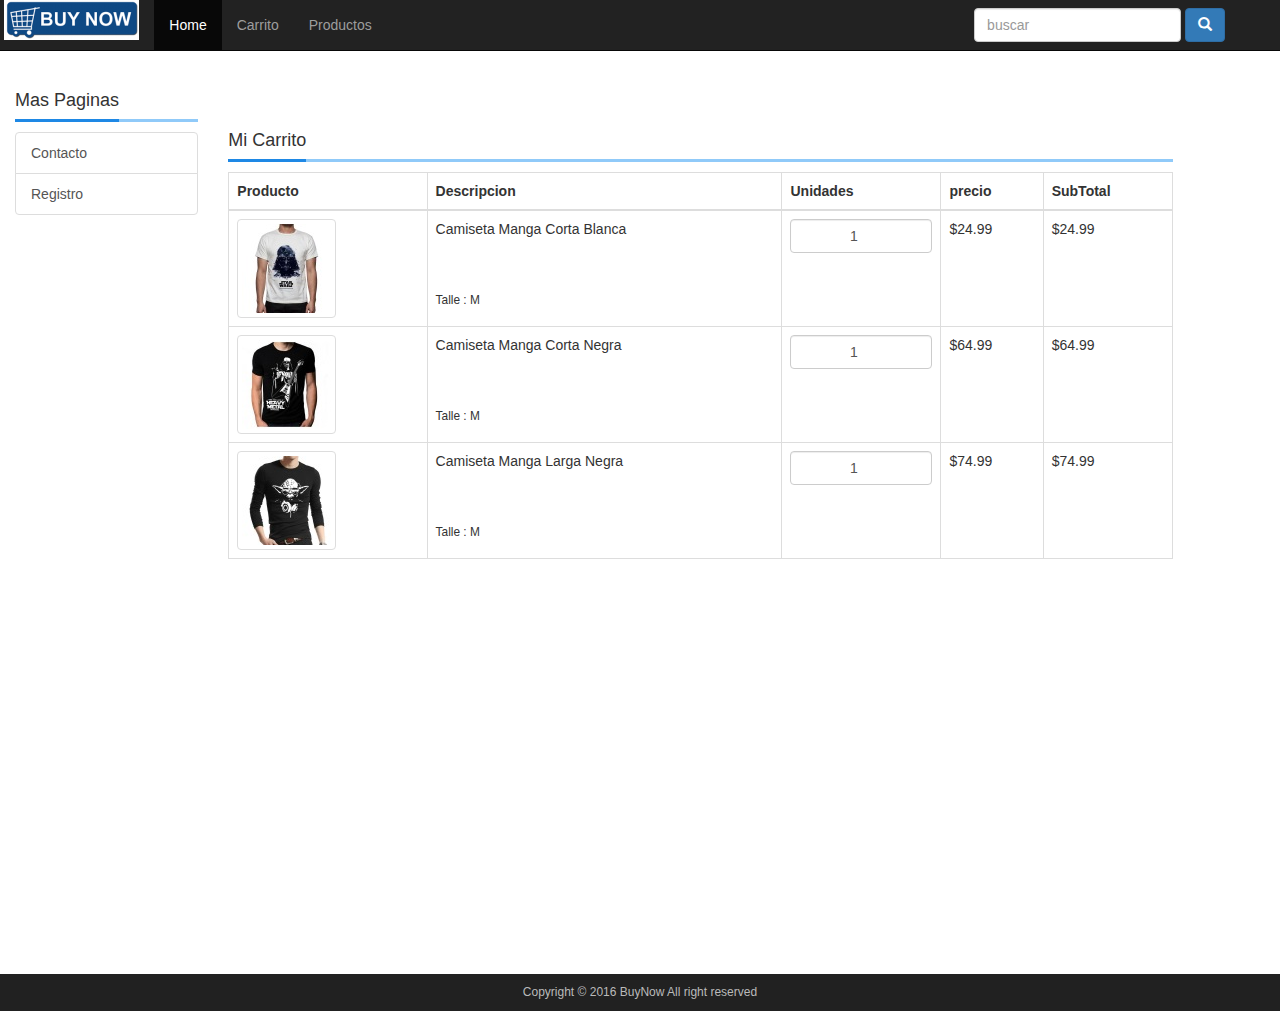
==== Practica Web/carrito.html @ f23bc404 "Subo pagina web" ====
<!doctype html>
<html lang="es">
    <head>
        <meta charset="UTF-8">
        <meta name="viewport" content="width=device-width, user-scalable=no, initial-scale=1.0, maxium-scale=1.0, minium-scale=1.0">
        <title>Carrito- BuyNow</title>
        <link href="Vendors/bootstrap/css/bootstrap.min.css" rel="stylesheet">
        <link href="css/estilos.css" rel="stylesheet">
        <link href="imagenes/logo-ico.ico" rel="icon"/>
    </head>
            <body>
                    <header>

                            <nav class="navbar navbar-inverse navbar-static-top" role="navigation">
                                <div class="container">
                                <div class="row">
                                    <div class="navbar-header">
                                        <button type="button" class="navbar-toggle collapsed" data-toggle="collapse" data-target="#navegacion-bn">
                                            <span class="sr-only"> Desplegar/ Ocultar Menu </span>
                                            <span class="icon-bar"></span>
                                            <span class="icon-bar"></span>
                                            <span class="icon-bar"></span>
                                        </button>
                                    </div>
                                    <!-- Inicia Menu -->
                                    <div class="collapse navbar-collapse" id="navegacion-bn">
                                       <ul class="nav navbar-nav">
                                        <div class="col-md-3 logo">
                                        <a href="index.html"><img align="right" alt="Logo" src="imagenes/logo-blue.png" />
                                        </a>
                                        </div>
						<li class="active"><a href="index.html">Home</a></li>
						<li><a href="carrito.html">Carrito</a></li>
						<li><a href="productos.html">Productos</a></li>
					</ul>
                                   <form action="" class="navbar-form navbar-right" role="search">
                                   <div class="form-group">
                                   <input type="text" class="form-control" placeholder="buscar">
                                    </div>
                                    <button type="submit" class="btn btn-primary">
                                    <span class="glyphicon glyphicon-search"></span>
                                    </button>
                                    </form>
                                                </div>
                                </div>
                                </div>      
                            </nav>    
                    </header>
                    <br/>
                    <br/>
                    <div class="col-md-2">
                <div class="title"><span>Mas Paginas</span></div>
                <div class="list-group">
                    <a href="Contacto.html" class="list-group-item">Contacto</a>
                    <a href="Registro.html" class="list-group-item">Registro</a>
                    </div>
                    </div>
                    <br/>
                    <br/>

                    <div class="container main-container">
                    <div class="row">

                            <div class="col-md-10">
                            <div class="title"><span>Mi Carrito</span></div>
                            <div class="table-responsive">
                              <table class="table table-bordered table-cart">
                                <thead>
                            <tr>
                                <th>Producto</th>
                                <th>Descripcion</th>
                                <th>Unidades</th>
                                <th>precio</th>
                                <th>SubTotal</th>
                            </tr>
                            </thead>
                             <tbody>
                            <tr>
                                <td class="img-carrito">
                                <img alt="Producto" src="imagenes/Demo/camiseta-mangacorta-blanca_mini.jpg" class="img-thumbnail">
                                 </td>
                                 <td>
                                 <p>Camiseta Manga Corta Blanca</p>
                                 <br/>
                                 <br/>
                                  <small>Talle : M</small>
                                  </td>
                                  <td class="input-unidades"><input type="number" name=""
                                  min="0" max="10" value="1" class="input-unidades form-control text-center" /></td>
                                   <td class="precio">$24.99</td>
                                <td class="subtotal">$24.99</td>
                                </tr>
                                <tr>
                                <td class="img-carrito">
                                <img alt="Producto" src="imagenes/Demo/camiseta-mangacorta-negra_mini.jpg" class="img-thumbnail">
                                </td>
                                <td>
                                <p>Camiseta Manga Corta Negra</p>
                                <br/>
                                <br/>
                                <small>Talle : M</small>
                                </td>
                                <td class="input-unidades">
                                <input type="number" name=""
                                  min="0" max="10" value="1" class="input-unidades form-control text-center" /></td>
                                  <td class="precio">$64.99</td>
                                  <td class="subtotal">$64.99</td>
                                  </tr>
                                  <tr>
                                  <td class="img-carrito">
                                  <img alt="Productos" src="imagenes/Demo/camiseta-mangalarga-negra_mini.jpg" class="img-thumbnail">
                                  </td>
                                  <td>
                                  <p>Camiseta Manga Larga Negra</p>
                                  <br/>
                                  <br/>
                                  <small>Talle : M</small>
                                  </td>
                                  <td class="input-unidades">
                                  <input type="number" name="" min="0" max="10" value="1" class="input-unidades form-control text-center"/></td>
                                  <td class="precio">$74.99</td>
                                  <td class="subtotal">$74.99</td>
                                  </tr>
                                  </tbody>
                                  </table>
                                  </div>
                                  </div>
                                  </div>
                                  </div>
                                  <br/>
                                  <br/>
                                  <br/>
                                  <br/>
                                  <br/>
                                  <br/>
                                  <br/>
                                  <br/>
                                  <br/>
                                  <br/>
                                  <br/>
                                  <br/>
                                  <br/>
                                  <br/>
                                  <br/>
                                  <br/>
                                  <br/>
                                  <br/>
                                  <br/>
                <div class="footer">
              <div class="text-center copyright">
            Copyright &copy; 2016 BuyNow All right reserved
            </div>
          </div>
        <script src="js/jquery.js"></script>
      <script src="js/bootstrap.min.js"></script>
    <script src="js/BuyNow.js"></script>
  </body>
</html>
---- Practica Web/css/estilos.css ----
/* -- HEADER -- */

.navbar {
	margin-bottom: 0;
}
.jumbotron{
	background:#428BCA;
	color:#fff;
	padding:20px 0;
}

.slide-image {
    width: 100%;
}

.carousel-holder {
    margin-bottom: 30px;
}

.carousel-control,
.item {
    border-radius: 4px;
}

.caption {
    height: 130px;
    overflow: hidden;
}

.caption h4 {
    white-space: nowrap;
}

.thumbnail img {
    width: 100%;
}

.ratings {
    padding-right: 10px;
    padding-left: 10px;
    color: #d17581;
}

.thumbnail {
    padding: 0;
}

.thumbnail .caption-full {
    padding: 9px;
    color: #333;
}

footer {
    margin: 50px 0;
}
.title {
    font-size: 18px;
    line-height: 1;
    margin: 0 0 10px;
    padding: 0
}
.title span {
    display: inline-block;
    margin-bottom: -3px;
    padding-bottom: 10px
}

.title  { border-bottom: 3px solid #90caf9 } /* Blue 200 */

.title span { border-bottom: 3px solid #1e88e5 } /* Blue 600 */

.footer {
    font-size: 12px;
    margin-top: 15px;
    color: #bababa;
    background: #373939
}
.footer .copyright {
    padding: 10px;
    color: #bababa;
    background: #212121
}
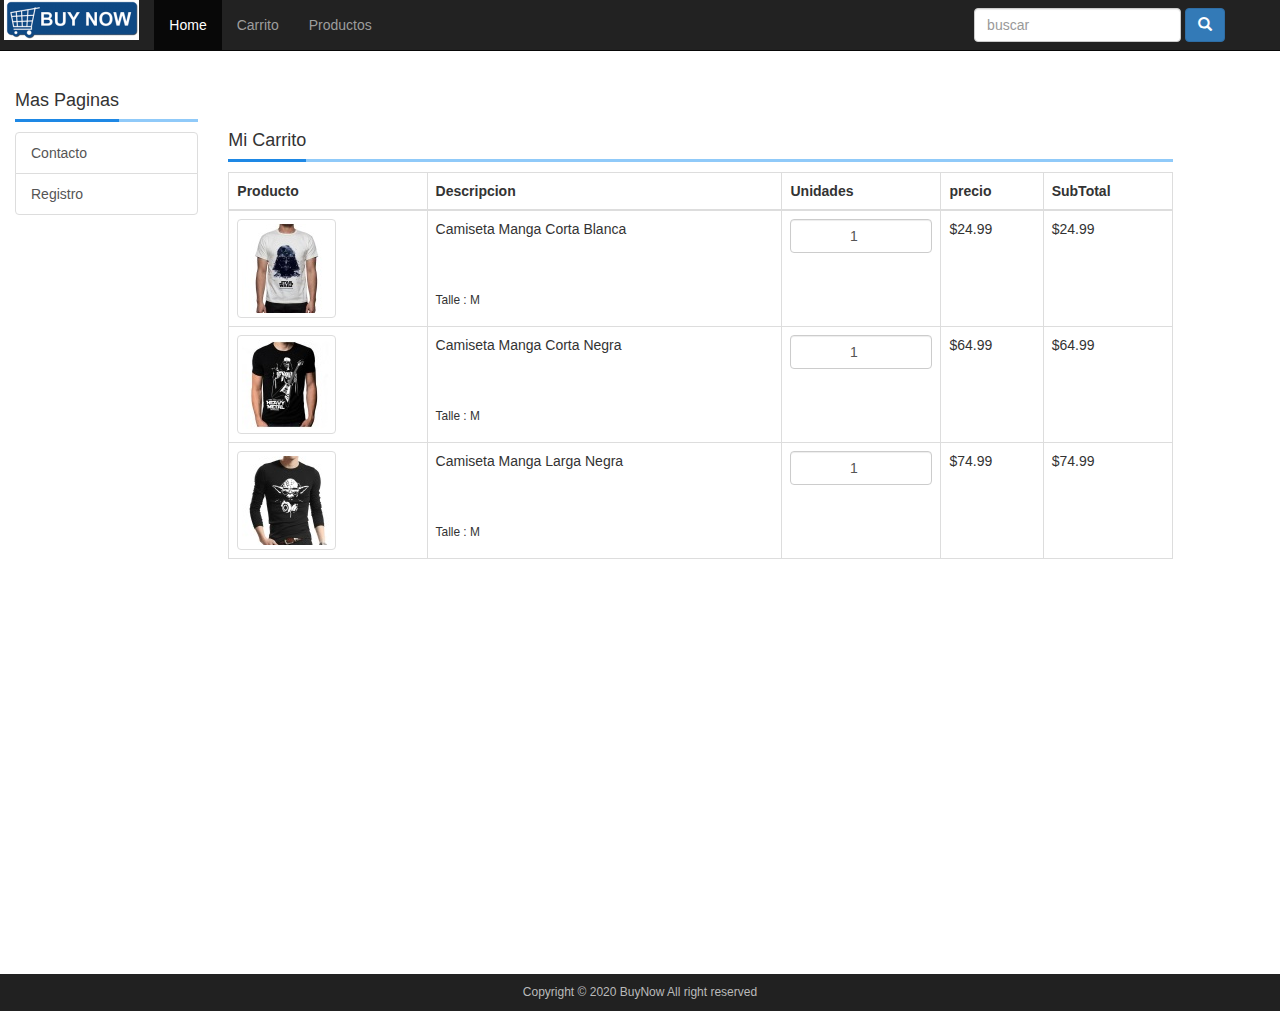
==== commit 00478433: "actualizacion" ====
--- a/Practica Web/carrito.html
+++ b/Practica Web/carrito.html
@@ -51,8 +51,8 @@
                     <div class="col-md-2">
                 <div class="title"><span>Mas Paginas</span></div>
                 <div class="list-group">
-                    <a href="Contacto.html" class="list-group-item">Contacto</a>
-                    <a href="Registro.html" class="list-group-item">Registro</a>
+                    <a href="contacto.html" class="list-group-item">Contacto</a>
+                    <a href="registro.html" class="list-group-item">Registro</a>
                     </div>
                     </div>
                     <br/>
@@ -148,11 +148,11 @@
                                   <br/>
                 <div class="footer">
               <div class="text-center copyright">
-            Copyright &copy; 2016 BuyNow All right reserved
+            Copyright &copy; 2020 BuyNow All right reserved
             </div>
           </div>
         <script src="js/jquery.js"></script>
       <script src="js/bootstrap.min.js"></script>
     <script src="js/BuyNow.js"></script>
   </body>
-</html>+</html>
